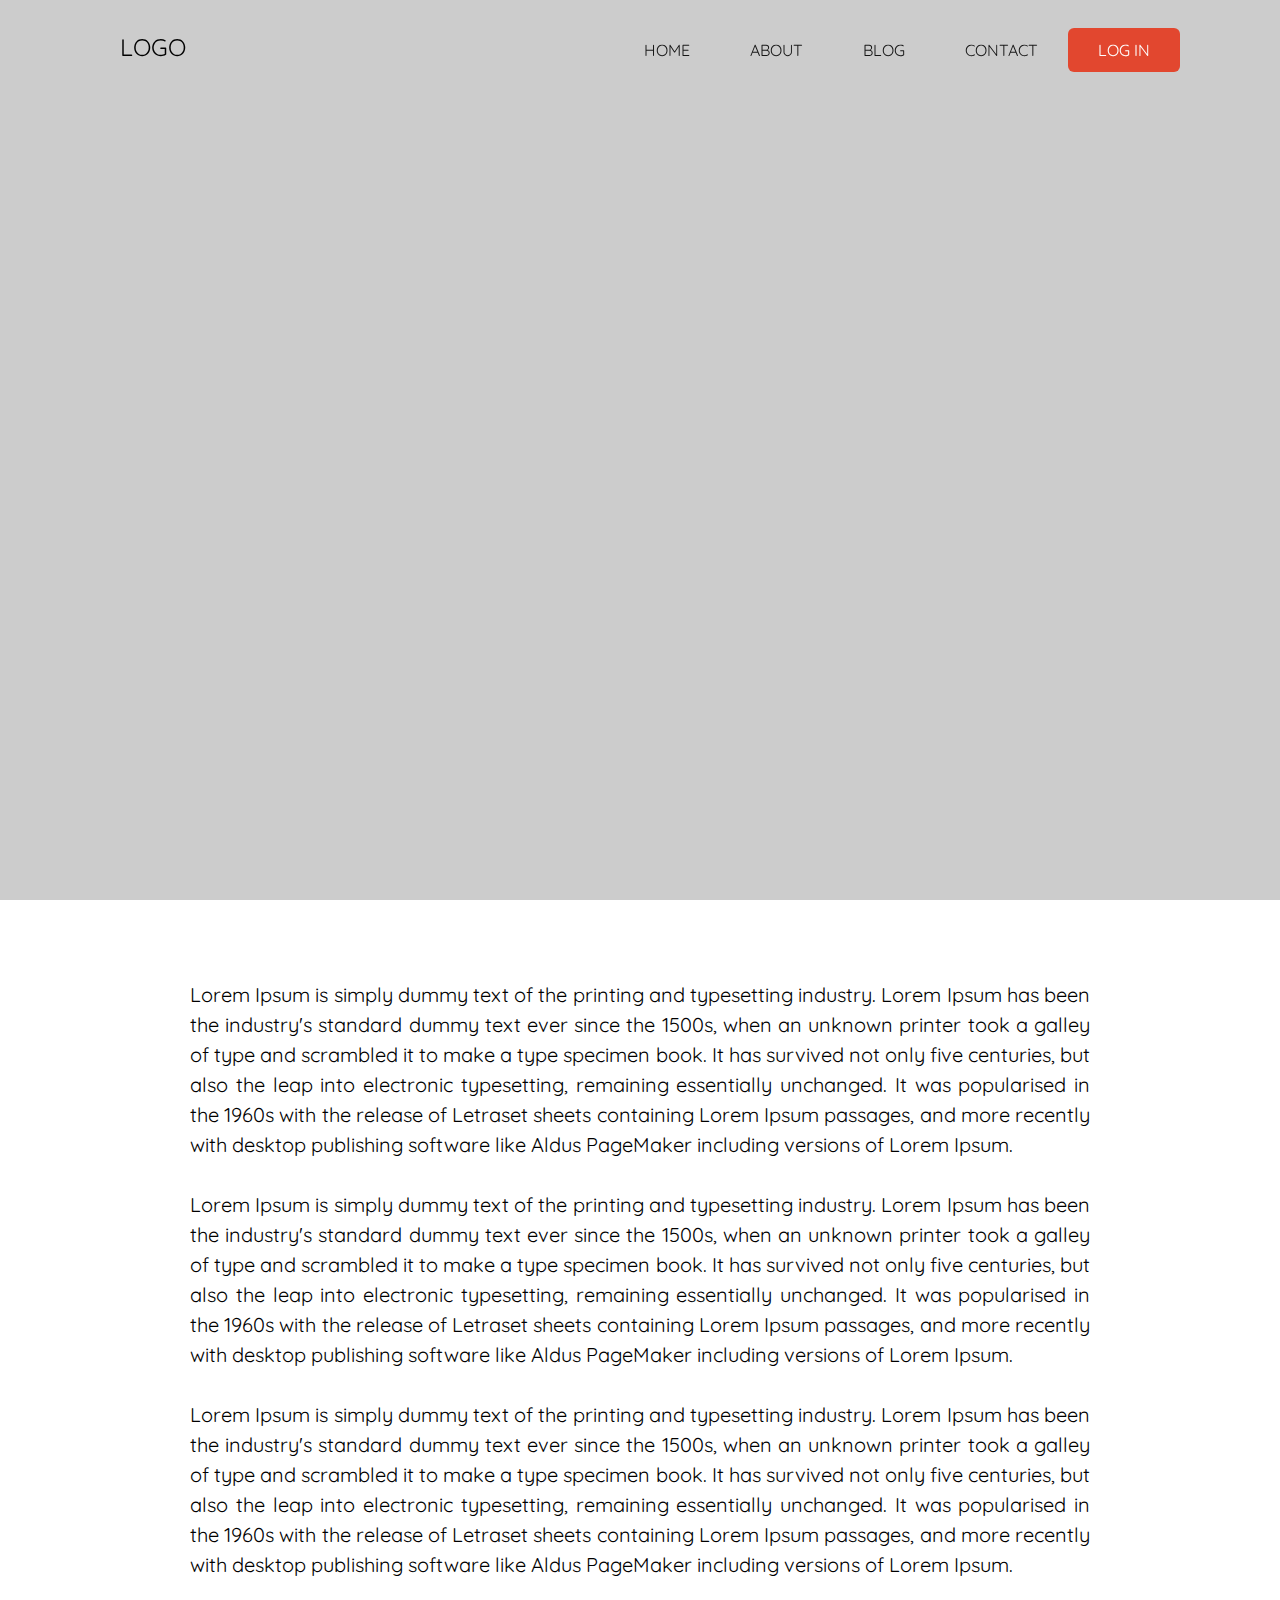
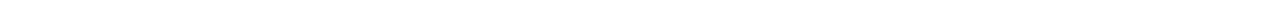
==== index.html @ dd815493 "navbar" ====
<!DOCTYPE html>
<html lang="en">
<head>
    <meta charset="UTF-8">
    <meta name="viewport" content="width=device-width, initial-scale=1.0">
    <meta http-equiv="X-UA-Compatible" content="ie=edge">
    <title>no name</title>
    <link href="https://fonts.googleapis.com/css?family=Quicksand" rel="stylesheet">
    <link rel="stylesheet" type="text/css" href="style.css">
</head>
<body class="back">
    
    <div class="wrapper">
        <nav>
            <div class="logo">LOGO</div>
            <ul>
                <li><a href="#">Home</a></li>
                <li><a href="#">About</a></li>
                <li><a href="#">Blog</a></li>
                <li><a href="#">Contact</a></li>
                <li><a class="active" href="#">Log In</a></li>
            </ul>
        </nav>
        <section class="sec1"></section>
        <section class="content">
            <p>
                Lorem Ipsum is simply dummy text of the printing and typesetting industry. Lorem Ipsum has been the industry's standard dummy text ever since the 1500s, when an unknown printer took a galley of type and scrambled it to make a type specimen book. It has survived not only five centuries, but also the leap into electronic typesetting, remaining essentially unchanged. It was popularised in the 1960s with the release of Letraset sheets containing Lorem Ipsum passages, and more recently with desktop publishing software like Aldus PageMaker including versions of Lorem Ipsum. 
            </p>

            <p>
                Lorem Ipsum is simply dummy text of the printing and typesetting industry. Lorem Ipsum has been the industry's standard dummy text ever since the 1500s, when an unknown printer took a galley of type and scrambled it to make a type specimen book. It has survived not only five centuries, but also the leap into electronic typesetting, remaining essentially unchanged. It was popularised in the 1960s with the release of Letraset sheets containing Lorem Ipsum passages, and more recently with desktop publishing software like Aldus PageMaker including versions of Lorem Ipsum. 
            </p>

            <p>
                Lorem Ipsum is simply dummy text of the printing and typesetting industry. Lorem Ipsum has been the industry's standard dummy text ever since the 1500s, when an unknown printer took a galley of type and scrambled it to make a type specimen book. It has survived not only five centuries, but also the leap into electronic typesetting, remaining essentially unchanged. It was popularised in the 1960s with the release of Letraset sheets containing Lorem Ipsum passages, and more recently with desktop publishing software like Aldus PageMaker including versions of Lorem Ipsum. 
            </p>
        </section>

    </div>








<!-- scripts  -->

<script
  src="https://code.jquery.com/jquery-3.3.1.js"
  integrity="sha256-2Kok7MbOyxpgUVvAk/HJ2jigOSYS2auK4Pfzbm7uH60="
  crossorigin="anonymous"></script>
    <script src="script.js"></script>
</body>
</html>
---- style.css ----
/* .back{
    background-image: url("simone.jpg");
    height: 90vh; 

    Center and scale the image nicely
    background-position: center;
    background-repeat: no-repeat;
    background-size: cover;

    background-position: center;
    background-repeat: no-repeat;
    background-size: cover;
    font-family: 'Open Sans', sans-serif;
    opacity: 0.5;
} */


body{
    margin: 0;
    padding: 0;
    font-family: 'Quicksand', sans-serif;
}

nav{
    position: fixed;
    top:0;
    left: 0;
    width: 100%;
    height: 100px;
    padding: 10px 100px;
    box-sizing: border-box;
    transition: .3s;
}

nav.black{
    background: rgba(0,0,0,0.8);
    height: 100px;
    padding: 10px 100px;
}

nav .logo{
    padding: 22px 20px;
    height: 80px;
    float: left;
    font-size: 24px;
    transition: .3s;
}

nav.black .logo{
    color: #fff
}

nav ul{
    list-style-type: none;
}

nav ul{
    list-style: none;
    float: right;
    margin: 0;
    padding: 0;
    display: flex;
}

nav ul li{
    list-style: none;
}

nav ul li a{
    line-height: 80px;
    color: #151515;
    padding: 12px 30px;
    text-decoration: none;
    text-transform: uppercase;
    transition: .3s;
}

nav.black ul li a{
    color: #fff;
}

nav ul li a:focus{
    outline: none;
}

nav ul li a.active{
    background: #E2472F;
    color: #fff;
    border-radius: 6px; 
}

section.sec1{
    width: 100%;
    height: 100vh;
    background: #ccc;
    background-size: cover;
    background-position: center;
}

.content{
    margin-top: 80px;

}

.content p{
    width: 900px;
    margin: 30px auto;
    text-align: justify;
    font-size: 20px;
    line-height: 30px;
}
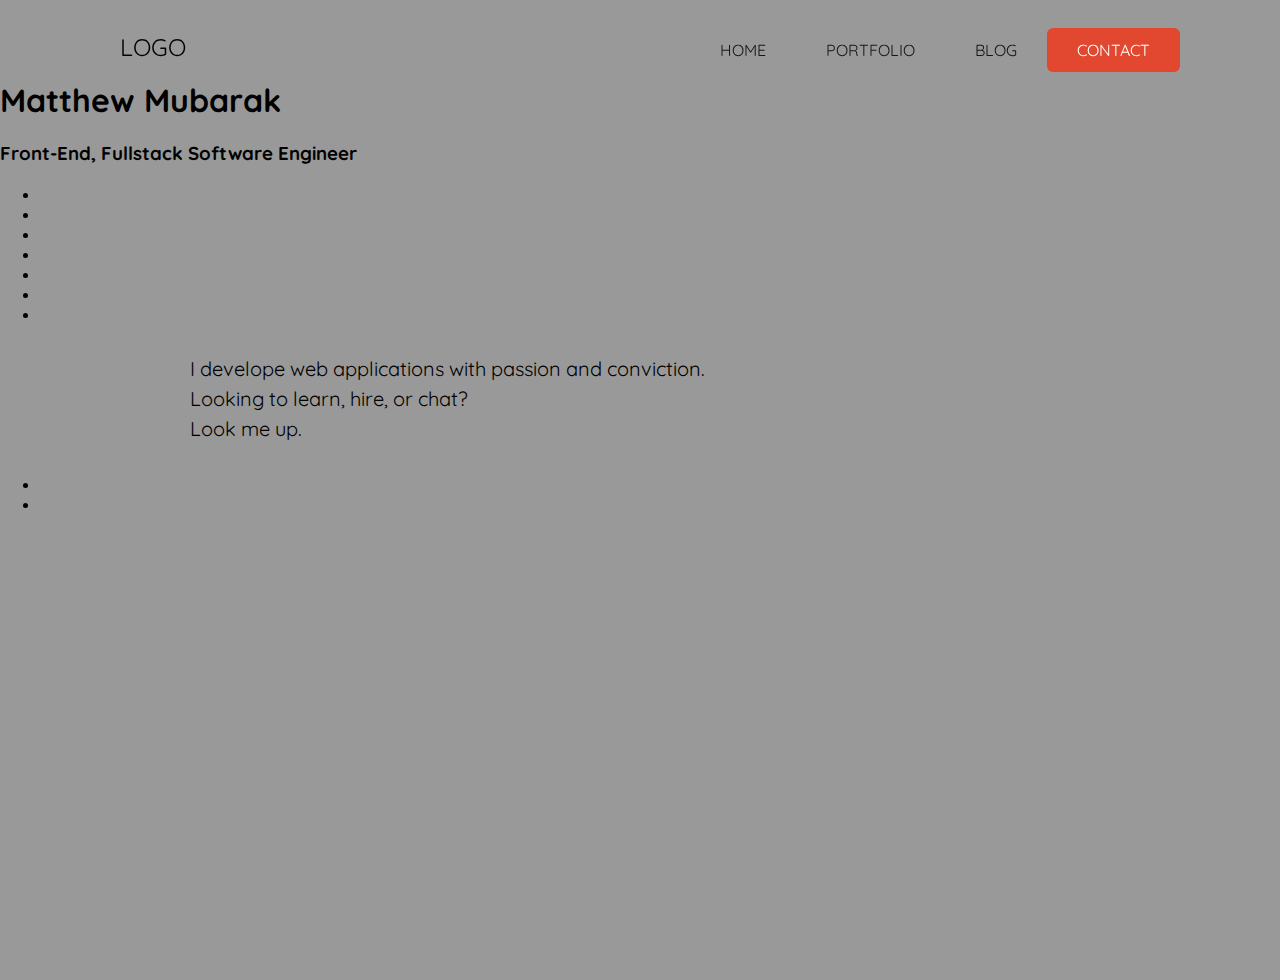
==== commit 427d435c: "intro added" ====
--- a/index.html
+++ b/index.html
@@ -5,6 +5,7 @@
     <meta name="viewport" content="width=device-width, initial-scale=1.0">
     <meta http-equiv="X-UA-Compatible" content="ie=edge">
     <title>no name</title>
+    <link rel="stylesheet" href="https://use.fontawesome.com/releases/v5.3.1/css/all.css" integrity="sha384-mzrmE5qonljUremFsqc01SB46JvROS7bZs3IO2EmfFsd15uHvIt+Y8vEf7N7fWAU" crossorigin="anonymous">
     <link href="https://fonts.googleapis.com/css?family=Quicksand" rel="stylesheet">
     <link rel="stylesheet" type="text/css" href="style.css">
 </head>
@@ -15,14 +16,36 @@
             <div class="logo">LOGO</div>
             <ul>
                 <li><a href="#">Home</a></li>
-                <li><a href="#">About</a></li>
+                <li><a href="#">Portfolio</a></li>
                 <li><a href="#">Blog</a></li>
-                <li><a href="#">Contact</a></li>
-                <li><a class="active" href="#">Log In</a></li>
+                <li><a class="active" href="#">Contact</a></li>
             </ul>
         </nav>
-        <section class="sec1"></section>
-        <section class="content">
+        <section class="sec1">
+            <div class="content">
+                <h1> Matthew Mubarak </h1>
+                <h3>Front-End, Fullstack Software Engineer</h3>
+                <ul>
+                    <li><a href="#"><i class="fab fa-html5"></i></a></li>
+                    <li><a href="#"><i class="fab fa-css3-alt"></i></a></li>
+                    <li><a href="#"><i class="fab fa-js-square"></i></a></li>
+                    <li><a href="#"><i class="fab fa-node"></i></a></li>
+                    <li><a href="#"><i class="fab fa-react"></i></a></li>
+                    <li><a href="#"><i class="fab fa-angular"></i></a></li>
+
+                    <li><a href="#"><i class="fas fa-database"></i></a></li>
+                </ul>
+
+                <p>I develope web applications with passion and conviction.<br> Looking to learn, hire, or chat?<br> Look me up.</p>
+
+                <ul>
+                    <li><a href="#"><i class="fab fa-twitter"></i></a></li>
+                    <li><a href="#"><i class="fab fa-linkedin-in"></i></a></li>
+                </ul>
+
+            </div>
+        </section>
+        <!-- <section class="content">
             <p>
                 Lorem Ipsum is simply dummy text of the printing and typesetting industry. Lorem Ipsum has been the industry's standard dummy text ever since the 1500s, when an unknown printer took a galley of type and scrambled it to make a type specimen book. It has survived not only five centuries, but also the leap into electronic typesetting, remaining essentially unchanged. It was popularised in the 1960s with the release of Letraset sheets containing Lorem Ipsum passages, and more recently with desktop publishing software like Aldus PageMaker including versions of Lorem Ipsum. 
             </p>
@@ -34,7 +57,7 @@
             <p>
                 Lorem Ipsum is simply dummy text of the printing and typesetting industry. Lorem Ipsum has been the industry's standard dummy text ever since the 1500s, when an unknown printer took a galley of type and scrambled it to make a type specimen book. It has survived not only five centuries, but also the leap into electronic typesetting, remaining essentially unchanged. It was popularised in the 1960s with the release of Letraset sheets containing Lorem Ipsum passages, and more recently with desktop publishing software like Aldus PageMaker including versions of Lorem Ipsum. 
             </p>
-        </section>
+        </section> -->
 
     </div>
 
--- a/style.css
+++ b/style.css
@@ -19,6 +19,7 @@
     margin: 0;
     padding: 0;
     font-family: 'Quicksand', sans-serif;
+    background-color: #999
 }
 
 nav{
@@ -92,7 +93,7 @@
 section.sec1{
     width: 100%;
     height: 100vh;
-    background: #ccc;
+    background: #999;
     background-size: cover;
     background-position: center;
 }
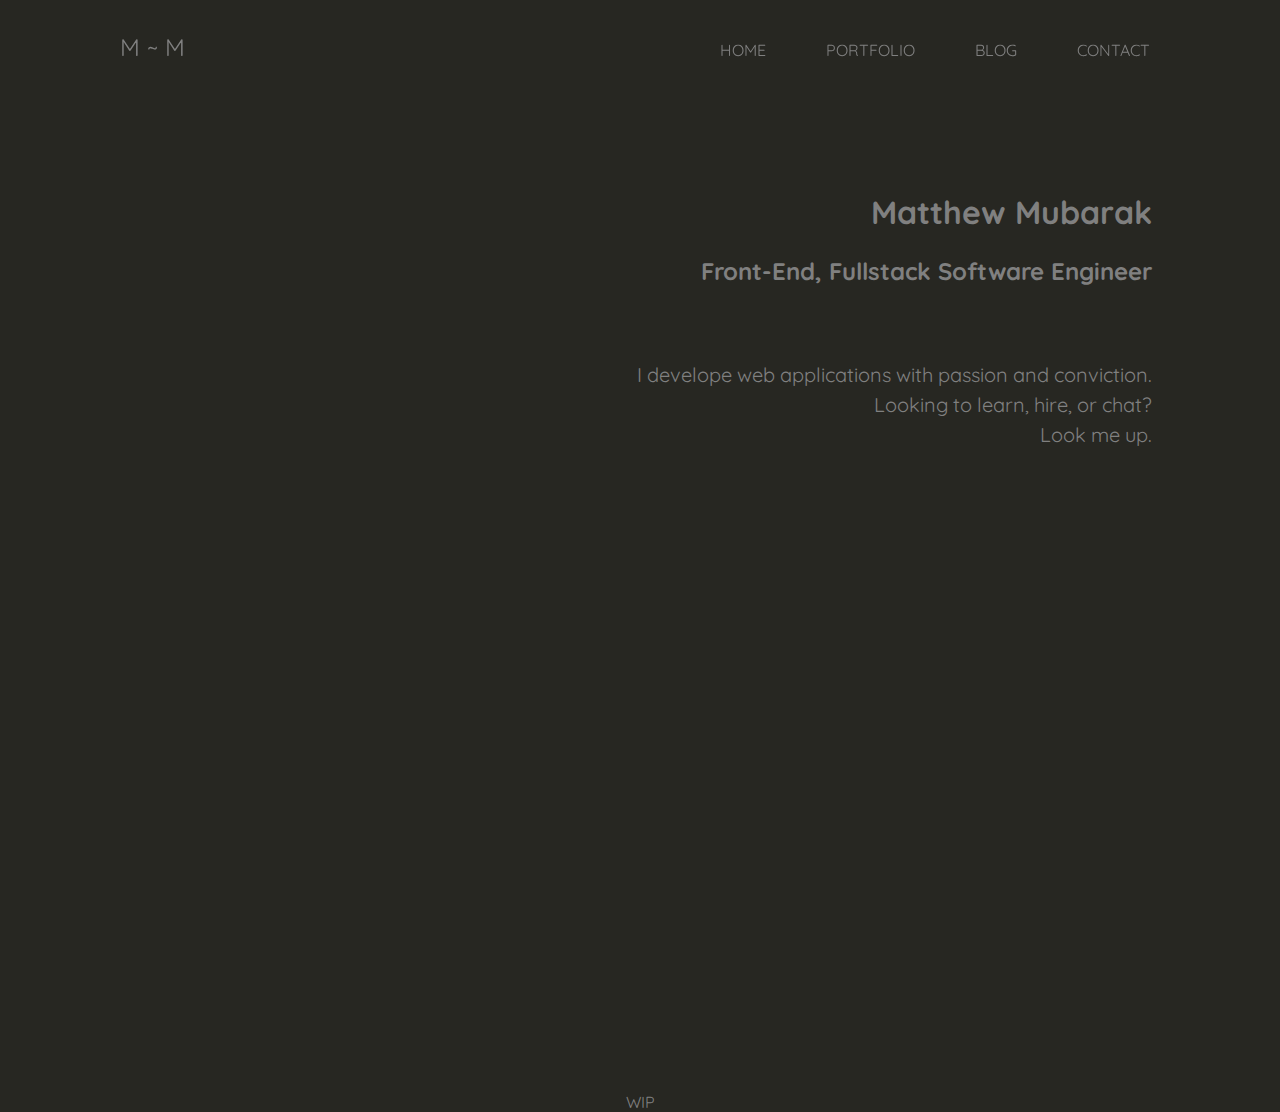
==== commit 458e3adc: "front looking good" ====
--- a/index.html
+++ b/index.html
@@ -13,34 +13,35 @@
     
     <div class="wrapper">
         <nav>
-            <div class="logo">LOGO</div>
+            <div class="gray">
+            <div class="logo">M ~ M</div>
             <ul>
                 <li><a href="#">Home</a></li>
                 <li><a href="#">Portfolio</a></li>
-                <li><a href="#">Blog</a></li>
-                <li><a class="active" href="#">Contact</a></li>
+                <li><a href="#" onclick="WIP()">Blog</a></li>
+                <li><a class="active"  href="mailto:mmatthewdevs@gmail.com" target="_top">Contact</a></li>
             </ul>
+        </div>
         </nav>
         <section class="sec1">
             <div class="content">
                 <h1> Matthew Mubarak </h1>
                 <h3>Front-End, Fullstack Software Engineer</h3>
-                <ul>
-                    <li><a href="#"><i class="fab fa-html5"></i></a></li>
-                    <li><a href="#"><i class="fab fa-css3-alt"></i></a></li>
-                    <li><a href="#"><i class="fab fa-js-square"></i></a></li>
-                    <li><a href="#"><i class="fab fa-node"></i></a></li>
-                    <li><a href="#"><i class="fab fa-react"></i></a></li>
-                    <li><a href="#"><i class="fab fa-angular"></i></a></li>
-
-                    <li><a href="#"><i class="fas fa-database"></i></a></li>
+                <ul class="icons">
+                    <li><a href="#"><i class="fab fa-html5 fa-4x"></i></a></li>
+                    <li><a href="#"><i class="fab fa-css3-alt fa-4x"></i></a></li>
+                    <li><a href="#"><i class="fab fa-js-square fa-4x"></i></a></li>
+                    <li><a href="#"><i class="fab fa-node fa-4x"></i></a></li>
+                    <li><a href="#"><i class="fab fa-react fa-4x"></i></a></li>
+                    <li><a href="#"><i class="fab fa-angular fa-4x"></i></a></li>
+                    <li><a href="#"><i class="fas fa-database fa-4x"></i></a></li>
                 </ul>
 
                 <p>I develope web applications with passion and conviction.<br> Looking to learn, hire, or chat?<br> Look me up.</p>
 
-                <ul>
-                    <li><a href="#"><i class="fab fa-twitter"></i></a></li>
-                    <li><a href="#"><i class="fab fa-linkedin-in"></i></a></li>
+                <ul class="icons">
+                    <li><a href="#"><i class="fab fa-twitter fa-4x"></i></a></li>
+                    <li><a href="https://www.linkedin.com/in/matthew-mubarak-b04748139/"><i class="fab fa-linkedin-in fa-4x"></i></a></li>
                 </ul>
 
             </div>
@@ -67,7 +68,9 @@
 
 
 
-
+<footer>
+    WIP
+</footer>
 <!-- scripts  -->
 
 <script
--- a/style.css
+++ b/style.css
@@ -19,8 +19,14 @@
     margin: 0;
     padding: 0;
     font-family: 'Quicksand', sans-serif;
-    background-color: #999
+    background-color: #272722
 }
+
+.gray{
+    color: gray
+}
+
+
 
 nav{
     position: fixed;
@@ -69,7 +75,7 @@
 
 nav ul li a{
     line-height: 80px;
-    color: #151515;
+    color: gray;
     padding: 12px 30px;
     text-decoration: none;
     text-transform: uppercase;
@@ -84,7 +90,7 @@
     outline: none;
 }
 
-nav ul li a.active{
+nav ul li a:hover{
     background: #E2472F;
     color: #fff;
     border-radius: 6px; 
@@ -93,20 +99,67 @@
 section.sec1{
     width: 100%;
     height: 100vh;
-    background: #999;
+    
     background-size: cover;
     background-position: center;
 }
 
 .content{
-    margin-top: 80px;
+    margin-right: 10%;
+    margin-top: 15%;
+    text-align: right
 
 }
 
 .content p{
-    width: 900px;
+   color: gray;
     margin: 30px auto;
-    text-align: justify;
+    text-align: right;
     font-size: 20px;
     line-height: 30px;
+}
+
+.content h1{
+    font-size: 2em;
+    color: gray;
+}
+
+.content h3{
+    font-size: 1.5em;
+    color: gray
+}
+
+.icons{
+    
+    list-style-type: none;
+    text-decoration: none;
+}
+
+.icons li {
+    padding:  1%;
+    display: inline;
+    
+}
+
+.icons .fab{
+    color: #fff;
+  
+}
+
+.icons .fas{
+    color: #fff;
+}
+
+
+
+
+
+
+footer{
+   left: 0;
+   bottom: 0;
+   width: 100%;
+    color: gray;
+   
+   text-align: center;
 }